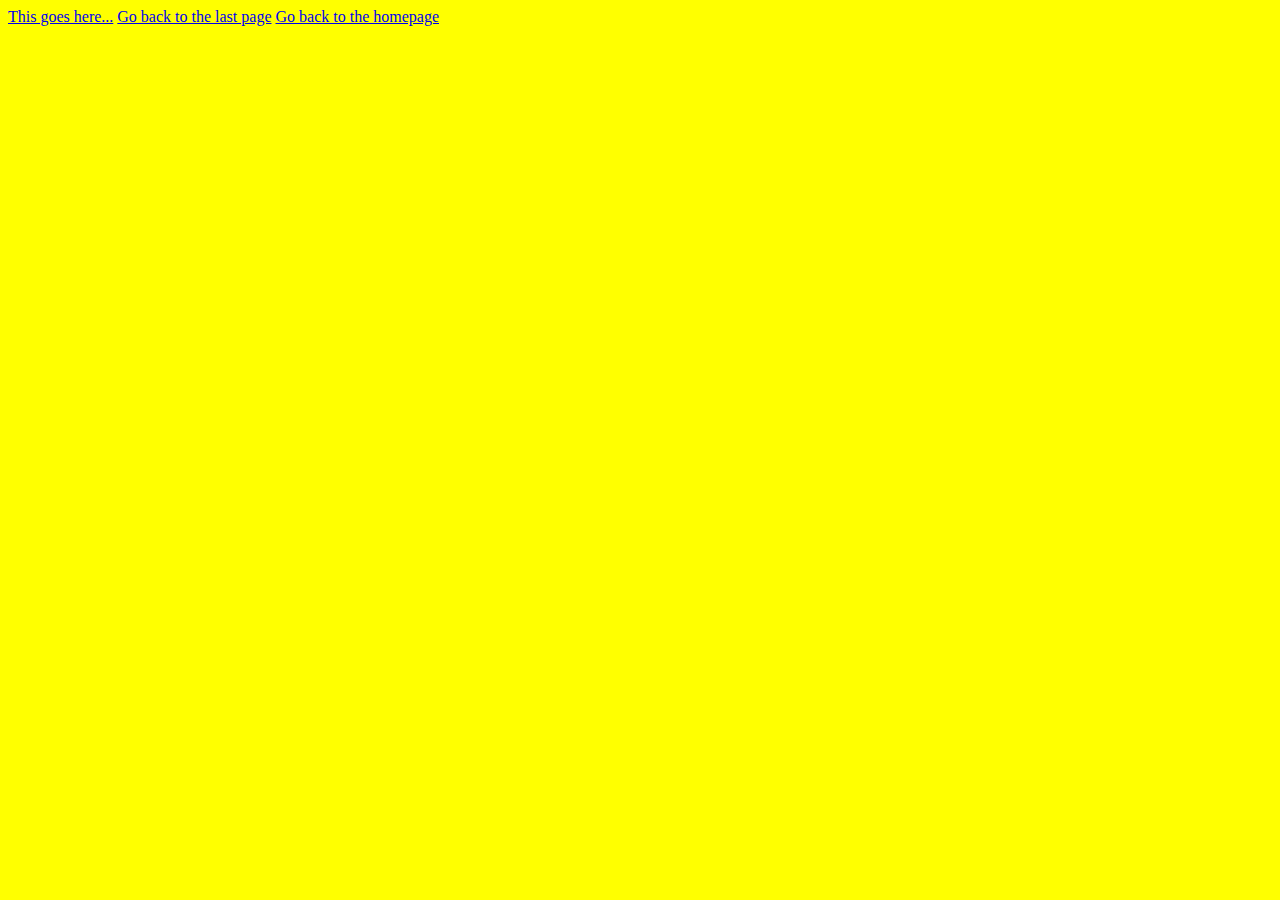
==== secret.html @ d37c204c "Add files via upload" ====
<!DOCTYPE html>
<!DOCTYPE html>
<html>
<head>
	<link rel="stylesheet" type="text/css" href="looks.css">
	<title>This page is a secret :)</title>
</head>
<body>
	<a href="secret.html">This goes here...</a>
	<a href="page.html">Go back to the last page</a>
	<a href="index.html">Go back to the homepage</a>
</body>
</html>
---- looks.css ----
body{background-color: yellow; font-family:"verdana"; color:magenta;}
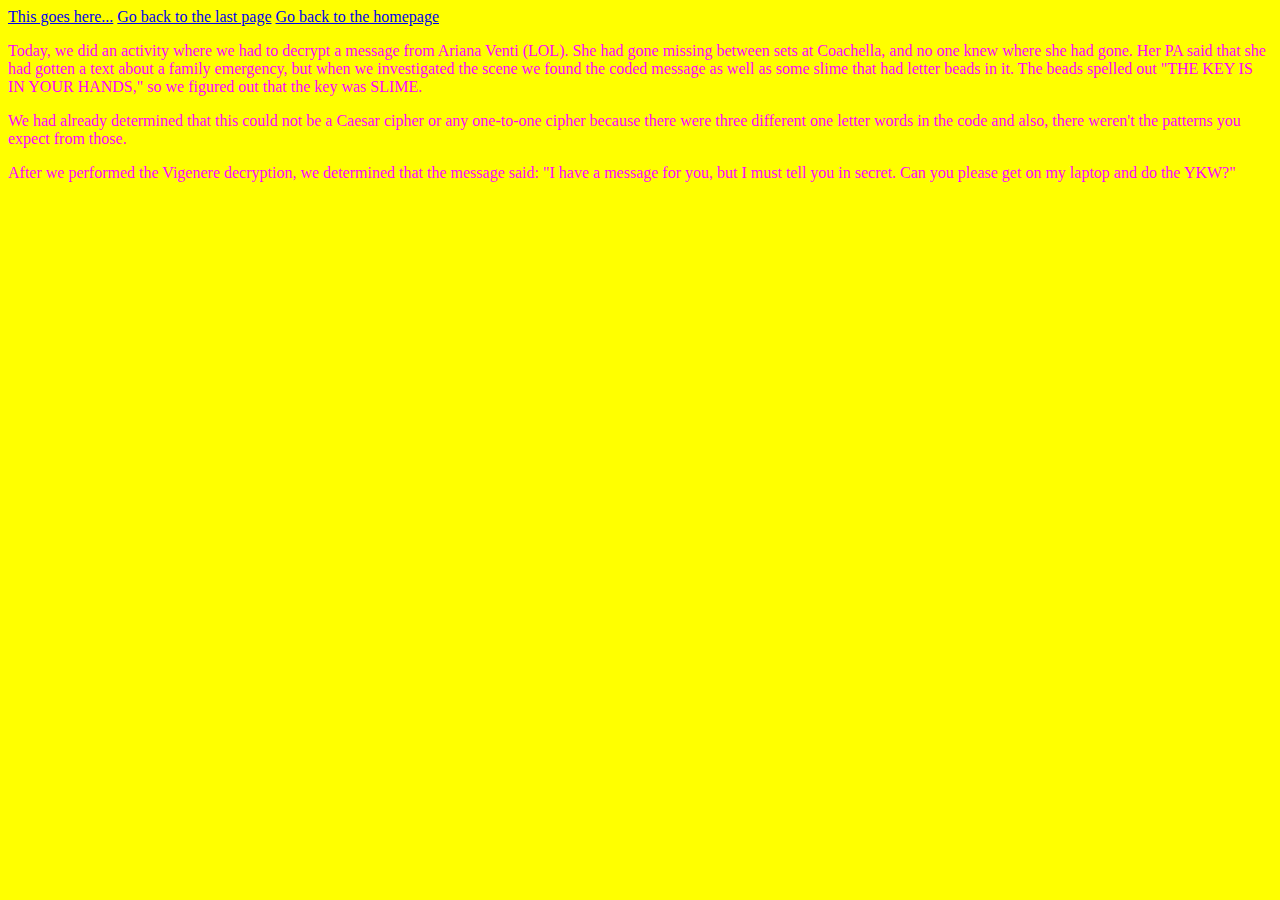
==== commit f872477c: "Update secret.html" ====
--- a/secret.html
+++ b/secret.html
@@ -3,11 +3,14 @@
 <html>
 <head>
 	<link rel="stylesheet" type="text/css" href="looks.css">
-	<title>This page is a secret :)</title>
+	<title>Secret Blog</title>
 </head>
 <body>
 	<a href="secret.html">This goes here...</a>
 	<a href="page.html">Go back to the last page</a>
 	<a href="index.html">Go back to the homepage</a>
+	<p>Today, we did an activity where we had to decrypt a message from Ariana Venti (LOL). She had gone missing between sets at Coachella, and no one knew where she had gone. Her PA said that she had gotten a text about a family emergency, but when we investigated the scene we found the coded message as well as some slime that had letter beads in it. The beads spelled out "THE KEY IS IN YOUR HANDS," so we figured out that the key was SLIME.</p>
+	<p>We had already determined that this could not be a Caesar cipher or any one-to-one cipher because there were three different one letter words in the code and also, there weren't the patterns you expect from those.</p>
+	<p>After we performed the Vigenere decryption, we determined that the message said: "I have a message for you, but I must tell you in secret. Can you please get on my laptop and do the YKW?"</p>
 </body>
-</html>+</html>
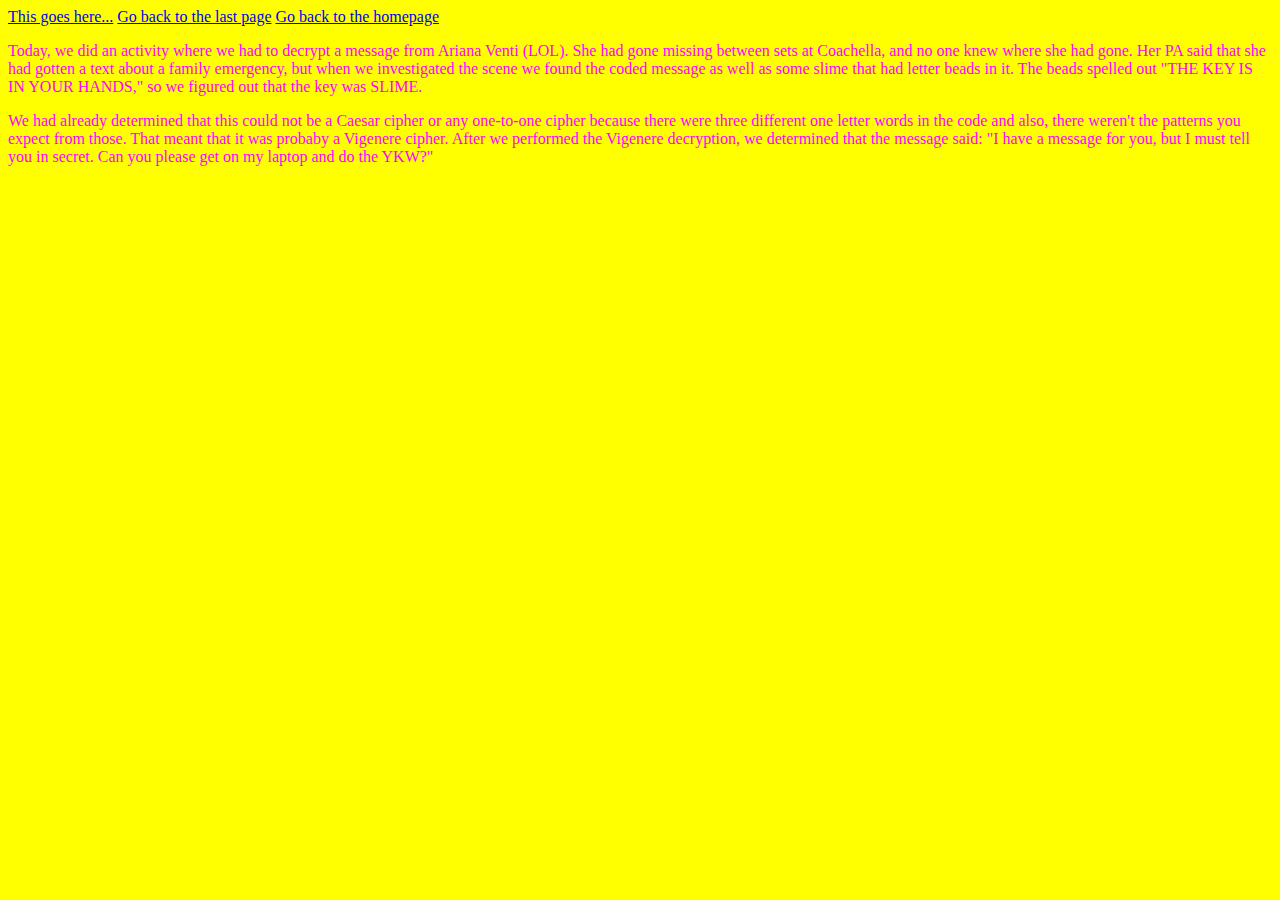
==== commit 132ace8e: "Update secret.html" ====
--- a/secret.html
+++ b/secret.html
@@ -10,7 +10,6 @@
 	<a href="page.html">Go back to the last page</a>
 	<a href="index.html">Go back to the homepage</a>
 	<p>Today, we did an activity where we had to decrypt a message from Ariana Venti (LOL). She had gone missing between sets at Coachella, and no one knew where she had gone. Her PA said that she had gotten a text about a family emergency, but when we investigated the scene we found the coded message as well as some slime that had letter beads in it. The beads spelled out "THE KEY IS IN YOUR HANDS," so we figured out that the key was SLIME.</p>
-	<p>We had already determined that this could not be a Caesar cipher or any one-to-one cipher because there were three different one letter words in the code and also, there weren't the patterns you expect from those.</p>
-	<p>After we performed the Vigenere decryption, we determined that the message said: "I have a message for you, but I must tell you in secret. Can you please get on my laptop and do the YKW?"</p>
+	<p>We had already determined that this could not be a Caesar cipher or any one-to-one cipher because there were three different one letter words in the code and also, there weren't the patterns you expect from those. That meant that it was probaby a Vigenere cipher. After we performed the Vigenere decryption, we determined that the message said: "I have a message for you, but I must tell you in secret. Can you please get on my laptop and do the YKW?"</p>
 </body>
 </html>
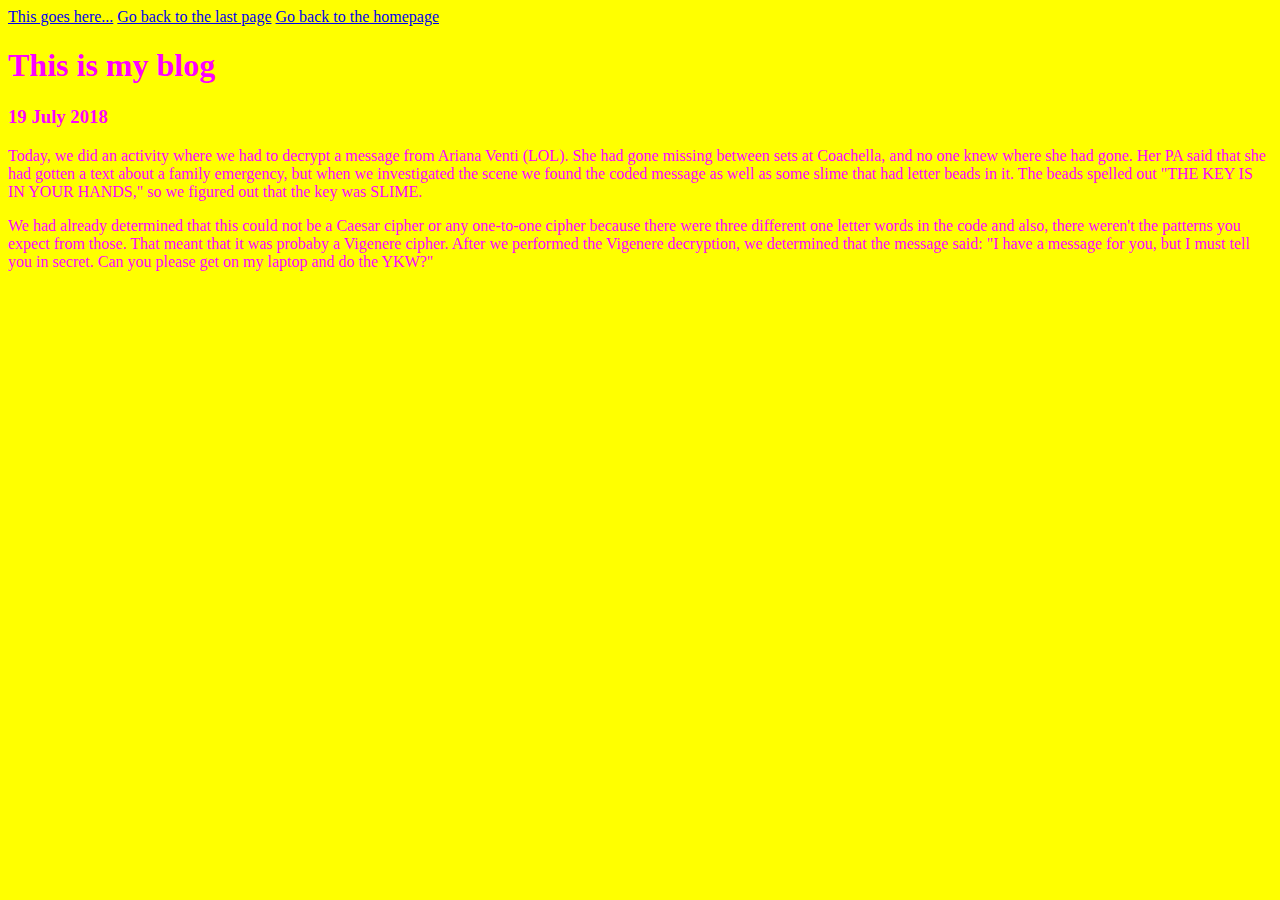
==== commit 9ef35910: "Update secret.html" ====
--- a/secret.html
+++ b/secret.html
@@ -9,6 +9,8 @@
 	<a href="secret.html">This goes here...</a>
 	<a href="page.html">Go back to the last page</a>
 	<a href="index.html">Go back to the homepage</a>
+	<h1>This is my blog</h1>
+	<h3>19 July 2018</h3>
 	<p>Today, we did an activity where we had to decrypt a message from Ariana Venti (LOL). She had gone missing between sets at Coachella, and no one knew where she had gone. Her PA said that she had gotten a text about a family emergency, but when we investigated the scene we found the coded message as well as some slime that had letter beads in it. The beads spelled out "THE KEY IS IN YOUR HANDS," so we figured out that the key was SLIME.</p>
 	<p>We had already determined that this could not be a Caesar cipher or any one-to-one cipher because there were three different one letter words in the code and also, there weren't the patterns you expect from those. That meant that it was probaby a Vigenere cipher. After we performed the Vigenere decryption, we determined that the message said: "I have a message for you, but I must tell you in secret. Can you please get on my laptop and do the YKW?"</p>
 </body>
